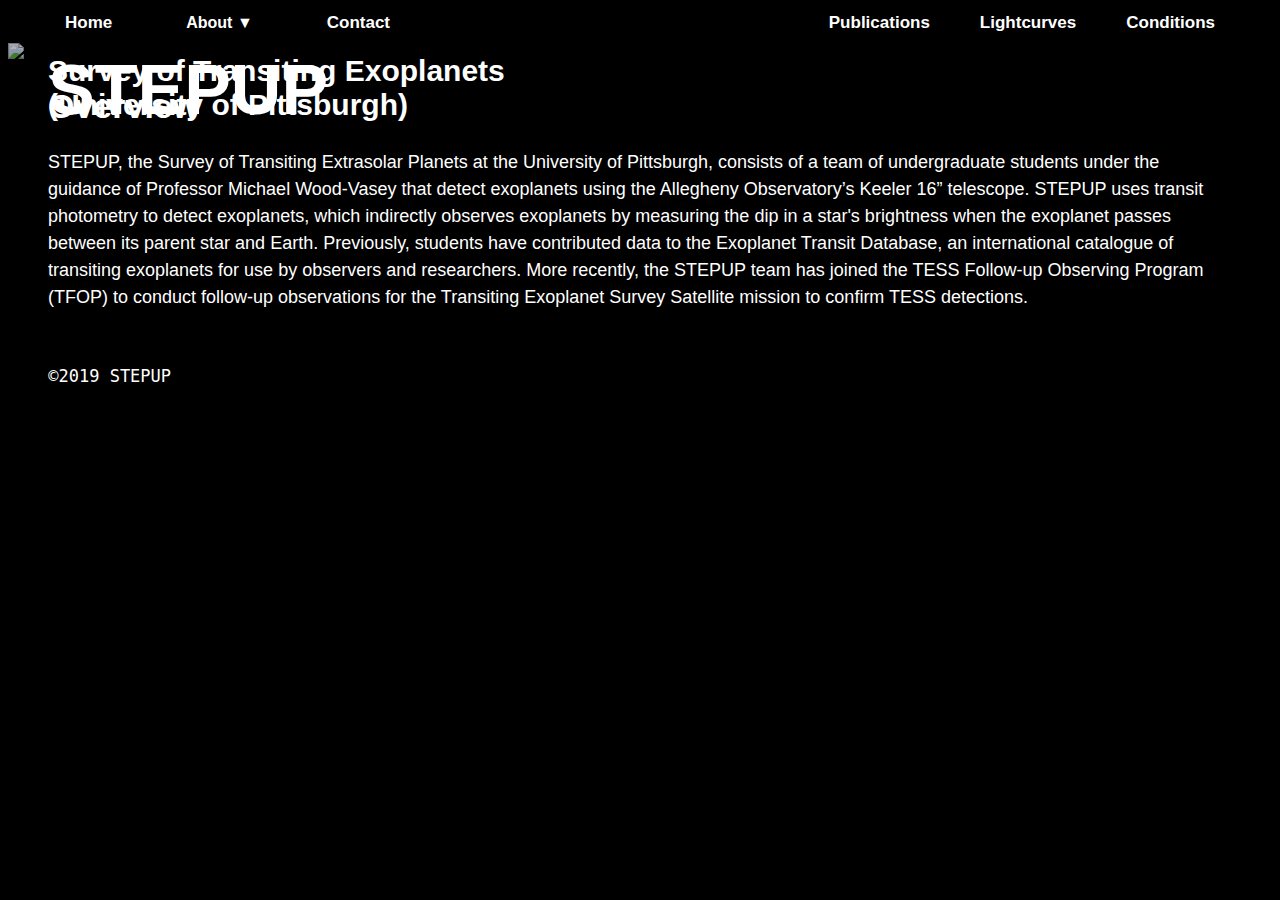
==== index.html @ 63de6e61 "Add files via upload" ====
<!doctype html>
<html>

<head>
    <meta charset="utf-8">
    <title>STEPUP</title>
    <link rel="shortcut icon" href="Images/STEPUP Logo tiny.png" type="image/png" />
    <link href="STEPUPCSS.css" rel="stylesheet" type="text/css">
</head>

<body>
    <nav class="navbar">
        <div class="nav-container">
            <ul class="nav-links left">
                <li><a href="index.html">Home</a></li>
                <div class="dropdown">
                    <button class="dropbtn">About &#9660;</button>
                    <div class="dropdown-content">
                        <a href="STEPUPHistory.html">STEPUP</a>
                        <a href="ExoplanetHistory.html">Exoplanets</a>
                        <a href="DataAnalysis.html">Data Analysis</a>
                        <a href="Targets.html">Targets</a>
                        <a href="Members.html">Members</a>
                        <a href="Info.html">More Information</a>
                    </div>
                </div>
                <li><a href="Contact.html">Contact</a></li>
            </ul>
            <a href="index.html" class="logo"><img src="Images/STEPUP_logo_pure.png" width="auto" height="65px"
                    alt="" /></a>
            <ul class="nav-links right">
                <li><a href="Publications.html">Publications</a></li>
                <li><a href="Lightcurves.html">Lightcurves</a></li>
                <li><a href="Conditions.html">Conditions</a></li>
            </ul>
        </div>
    </nav>
    <section class="pageImage">
        <div class="image-specific">
            <img src="Images/Observatory1-2.png" width="100%" height="auto">
        </div>
        <div class="index_text">
            STEPUP
        </div>
        <div class="below_index_text">Survey of Transiting Exoplanets<br>(University of Pittsburgh)</div>
    </section>
    <h1>Overview</h1>
    <p>STEPUP, the Survey of Transiting Extrasolar Planets at the University of Pittsburgh,
        consists of a team of undergraduate students under the guidance of Professor Michael
        Wood-Vasey that detect exoplanets using the Allegheny Observatory’s Keeler 16” telescope.
        STEPUP uses transit photometry to detect exoplanets, which indirectly observes
        exoplanets by measuring the dip in a star's brightness when the exoplanet
        passes between its parent star and Earth. Previously, students have contributed
        data to the Exoplanet Transit Database, an international catalogue of transiting
        exoplanets for use by observers and researchers. More recently, the STEPUP team
        has joined the TESS Follow-up Observing Program (TFOP) to conduct follow-up observations
        for the Transiting Exoplanet Survey Satellite mission to confirm TESS detections.</p>
    <div style="clear:both;"> </div>
    <br>
    <footer style="color: white; padding-left: 30px">
        <pre> ©2019 STEPUP </pre>
    </footer>
</body>

</html>
---- STEPUPCSS.css ----
@charset "utf-8";
/* CSS Document */

body {
  background-color: rgb(0, 0, 0);
  /* background-image: url(Images/stars.jpg); */
  color: black;
  font-family: "inter", sans-serif;
  font-size: 17px;
}

h1 {
  padding-left: 40px;
  color: #ffffff;
}

p {
  font-size: 18px;
  color: rgb(255, 255, 255);
  line-height: 1.5;
  padding-left: 40px;
  padding-right: 40px;
}

a {
  color: #000143
}

a visited {
  color: #550047
}

.bodysection {
  width: 85%;
  max-width: 800px;
  margin: 30px;
  padding: 20px;
  background-color: #535A92;
  float: left;
}

.centersection {
  width: 90%;
  max-width: 800px;
  margin-left: auto;
  margin-right: auto;
  text-align: justify;
  background-color: rgba(255, 255, 255, 0.5);
  padding: 20px;
  margin-top: 50px;
  margin-bottom: 50px;
  border-radius: 25px;
}

.fatcentersection {
  width: 90%;
  margin-left: auto;
  margin-right: auto;
  text-align: justify;
  background-color: rgba(255, 255, 255, 0.5);
  padding: 20px;
  margin-top: -20px;
  margin-bottom: 50px;
  border-radius: 25px;
  overflow: hidden;
}

.outercenter {
  text-align: center;
}

.imageright {
  float: right;
  width: 48%;
  min-width: 280px;
  padding-right: 20px;
  padding-left: 20px;
  padding-top: 10px;
  padding-bottom: 10px;
}

.imageleft {
  float: left;
  width: 48%;
  min-width: 280px;
  padding-right: 20px;
  padding-left: 20px;
  padding-top: 10px;
  padding-bottom: 10px;
}


.outerlightcurve {
  float: left;
  width: 540px;
  height: 500px;
  padding: 30px;
  color: white;
}

.lightcurve-container {
  display: flex;
  justify-content: center;
}

.lightcurve {
  width: 100%;
  height: auto;
  display: block;
  margin-left: auto;
  margin-right: auto;
  margin-bottom: 10px;
}

.centeredtext {
  text-align: center;
}



#cssmenu,
#cssmenu ul,
#cssmenu li,
#cssmenu a {
  border: none;
  line-height: 1;
  margin: 0;
  padding: 0;
}

#cssmenu {
  height: auto;
  display: block;
  border: 1px solid;
  border-radius: 5px;
  width: auto;
  max-width: 818px;
  /* border-color: #080808; */
  margin: auto;
  padding: 0;
}

#cssmenu>ul {
  list-style: inside none;
  margin: 0;
  padding: 0;
}

#cssmenu>ul>li {
  list-style: inside none;
  float: left;
  display: inline-block;
  position: relative;
  margin: 0;
  padding: 0;
}

#cssmenu.align-center>ul {
  text-align: center;
}

#cssmenu.align-center>ul>li {
  float: none;
  margin-left: -3px;
}

#cssmenu.align-center ul ul {
  text-align: left;
}

#cssmenu.align-center>ul>li:first-child>a {
  border-radius: 0;
}

#cssmenu>ul>li>a {
  outline: none;
  display: block;
  position: relative;
  text-align: center;
  text-decoration: none;
  text-shadow: 1px 1px 0 rgba(0, 0, 0, 0.4);
  font-weight: 700;
  font-size: 14px;
  font-family: "inter", sans-serif;
  border-right: 1px solid #080808;
  color: #ffffff;
  padding: 12px 20px;
}

#cssmenu>ul>li:first-child>a {
  border-radius: 5px 0 0 5px;
}

#cssmenu>ul>li>a:after {
  content: "";
  position: absolute;
  border-right: 0px solid;
  top: -1px;
  bottom: -1px;
  right: -2px;
  z-index: 99;
  border-color: #3c3c3c;
}

#cssmenu ul li.has-sub:hover>a:after {
  top: 0;
  bottom: 0;
}

#cssmenu>ul>li.has-sub>a:before {
  content: "";
  position: absolute;
  top: 18px;
  right: 6px;
  border: 5px solid transparent;
  border-top: 5px solid #ffffff;
}

#cssmenu>ul>li.has-sub:hover>a:before {
  top: 19px;
}

#cssmenu>ul>li.has-sub:hover>a {
  padding-bottom: 14px;
  z-index: 999;
  border-color: #3f3f3f;
}

#cssmenu ul li.has-sub:hover>ul,
#cssmenu ul li.has-sub:hover>div {
  display: block;
}

#cssmenu>ul>li.has-sub>a:hover,
#cssmenu>ul>li.has-sub:hover>a {
  background: #3f3f3f;
  border-color: #3f3f3f;
}

#cssmenu ul li>ul,
#cssmenu ul li>div {
  display: none;
  width: auto;
  position: absolute;
  top: 38px;
  background: #3f3f3f;
  border-radius: 0 0 5px 5px;
  z-index: 999;
  padding: 10px 0;
}

#cssmenu ul li>ul {
  width: 200px;
}

#cssmenu ul ul ul {
  position: absolute;
}

#cssmenu ul ul li:hover>ul {
  left: 100%;
  top: -10px;
  border-radius: 5px;
}

#cssmenu ul li>ul li {
  display: block;
  list-style: inside none;
  position: relative;
  margin: 0;
  padding: 0;
}

#cssmenu ul li>ul li a {
  outline: none;
  display: block;
  position: relative;
  font: 13px "inter", sans-serif;
  color: #ffffff;
  text-decoration: none;
  text-shadow: 1px 1px 0 rgba(0, 0, 0, 0.5);
  margin: 0;
  padding: 8px 20px;
}

#cssmenu,
#cssmenu ul ul>li:hover>a,
#cssmenu ul ul li a:hover {
  background: #3c3c3c;
  background: -moz-linear-gradient(top, #3c3c3c 0%, #222222 100%);
  background: -webkit-gradient(linear, left top, left bottom, color-stop(0%, #3c3c3c), color-stop(100%, #222222));
  background: -webkit-linear-gradient(top, #3c3c3c 0%, #222222 100%);
  background: -o-linear-gradient(top, #3c3c3c 0%, #222222 100%);
  background: -ms-linear-gradient(top, #3c3c3c 0%, #222222 100%);
  background: linear-gradient(top, #3c3c3c 0%, #222222 100%);
}

#cssmenu>ul>li>a:hover {
  background: #080808;
  color: #ffffff;
}

#cssmenu ul ul a:hover {
  color: #ffffff;
}

#cssmenu>ul>li.has-sub>a:hover:before {
  border-top: 5px solid #ffffff;
}


/* my additions */

header {
  margin-bottom: 12px;
  padding-top: 6px;
  padding-left: 6px;
  color: white;
  text-align: center;
}

.navbar {
  background-color: #000000;
  padding-top: 5px;
  padding-bottom: 10px;
}

.nav-container {
  display: flex;
  justify-content: space-between;
  align-items: center;
  max-width: 1200px;
  margin: 0 auto;
  width: 100%;
}

.nav-links {
  display: flex;
  list-style: none;
  margin: 0;
  padding: 0;
}

.nav-links li {
  margin: 0 15px;
}

.nav-links a {
  font-size: 16;
  font-weight: bold;
  color: white;
  text-decoration: none;
  padding: 5px 10px;
  transition: background 0.3s;
}

.nav-links a:hover {
  color: rgba(255, 255, 255, 0.2);
}

.logo {
  transform: translate(50%);
  text-align: center;
}

/* The dropdown container */
.dropdown {
  float: left;
  overflow: hidden;
}

/* Dropdown button */
.dropdown .dropbtn {
  font-size: 16px;
  font-weight: bold;
  border: none;
  outline: none;
  color: white;
  background-color: inherit;
  padding-left: 49px;
  padding-right: 49px;
  font-family: inherit;
  /* Important for vertical align on mobile phones */
  margin: 0;
  /* Important for vertical align on mobile phones */
}

/* Add a red background color to navbar links on hover */
.navbar a:hover,
.dropdown:hover .dropbtn {
  color: rgba(255, 255, 255, 0.5);
  background-color: rgb(0, 0, 0);
}

/* Dropdown content (hidden by default) */
.dropdown-content {
  transform: translate(15%);
  display: none;
  position: absolute;
  background-color: #000000;
  min-width: 160px;
  padding: 12px 16px;
  z-index: 1;
}

/* Links inside the dropdown */
.dropdown-content a {
  float: none;
  color: rgb(255, 255, 255);
  text-decoration: none;
  padding-top: 10px;
  display: block;
  text-align: left;
}

/* Add a grey background color to dropdown links on hover */
.dropdown-content a:hover {
  background-color: #000000;
}

/* Show the dropdown menu on hover */
.dropdown:hover .dropdown-content {
  display: block;
}

.pageImage {

  position: relative;
  height: auto;
}

.index_text {
  color: rgb(255, 255, 255);
  position: absolute;
  font-weight: bold;
  font-size: 70px;
  text-align: left;
  top: 35%;
  padding-left: 40px;
}

.below_index_text {
  color: rgb(255, 255, 255);
  position: absolute;
  font-weight: bold;
  font-size: 30px;
  text-align: left;
  top: 50%;
  padding-left: 40px;
}

.image-specific {
  filter: brightness(70%);
}

.main_content {
  color: rgb(255, 255, 255);
  font-size: 16px;
  padding-left: 40px;
  padding-right: 40px;
}
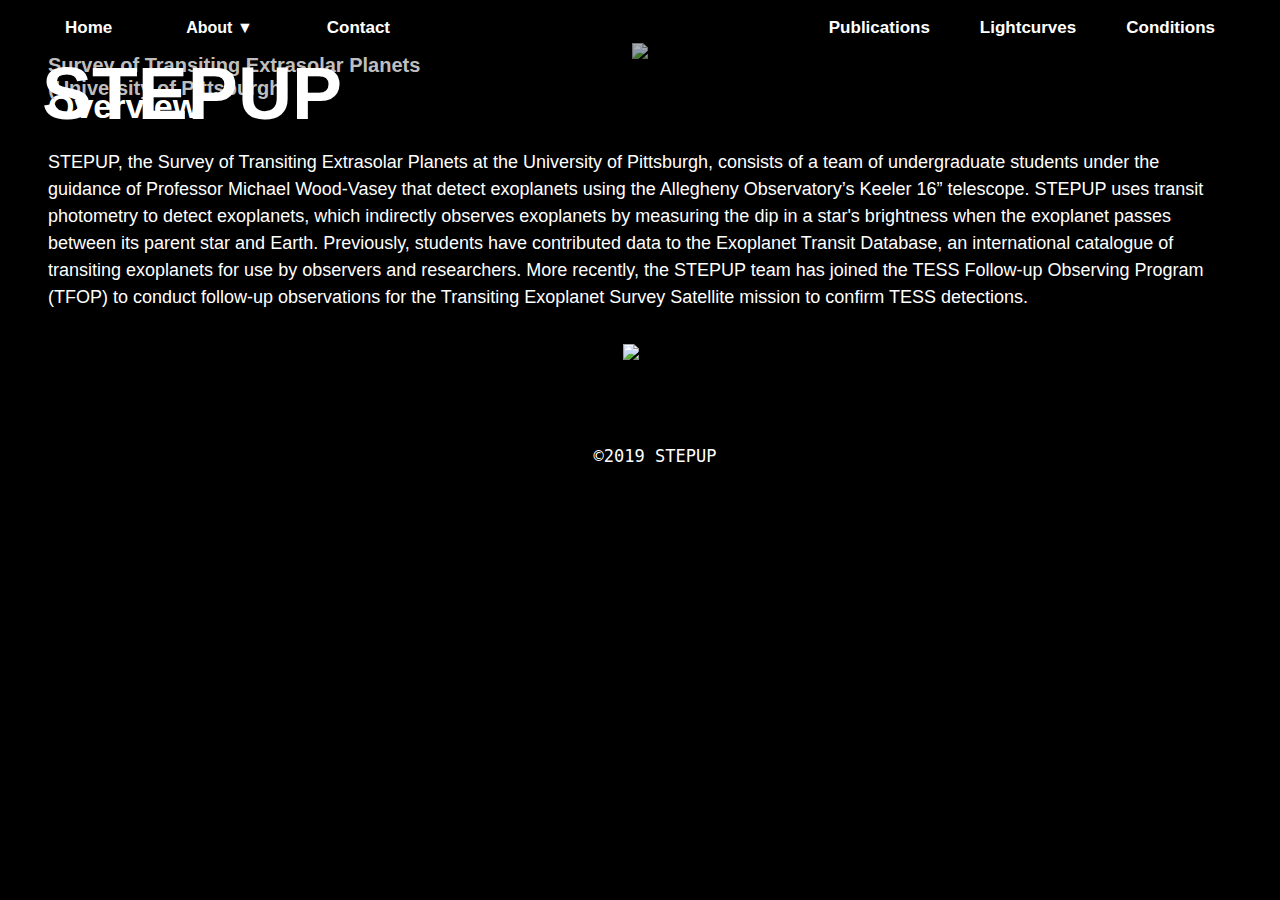
==== commit 97031952: "Add files via upload" ====
--- a/index.html
+++ b/index.html
@@ -33,16 +33,18 @@
                 <li><a href="Lightcurves.html">Lightcurves</a></li>
                 <li><a href="Conditions.html">Conditions</a></li>
             </ul>
+            <!-- Hamburger button -->
+            <div class="hamburger" onclick="toggleMenu()">
+                &#9776; <!-- Hamburger icon -->
+            </div>
         </div>
     </nav>
     <section class="pageImage">
         <div class="image-specific">
             <img src="Images/Observatory1-2.png" width="100%" height="auto">
         </div>
-        <div class="index_text">
-            STEPUP
-        </div>
-        <div class="below_index_text">Survey of Transiting Exoplanets<br>(University of Pittsburgh)</div>
+        <div class="index_text">STEPUP</div>
+        <div class="below_index_text">Survey of Transiting Extrasolar Planets<br>(University of Pittsburgh)</div>
     </section>
     <h1>Overview</h1>
     <p>STEPUP, the Survey of Transiting Extrasolar Planets at the University of Pittsburgh,
@@ -56,10 +58,18 @@
         has joined the TESS Follow-up Observing Program (TFOP) to conduct follow-up observations
         for the Transiting Exoplanet Survey Satellite mission to confirm TESS detections.</p>
     <div style="clear:both;"> </div>
+    <div class="gif">
+        <img src="Images/LowResLightcurve.gif" alt="gif">
+    </div>
     <br>
     <footer style="color: white; padding-left: 30px">
         <pre> ©2019 STEPUP </pre>
     </footer>
 </body>
-
+<script>
+    function toggleMenu() {
+        const navbar = document.querySelector('.nav-container');
+        navbar.classList.toggle('active');
+    }
+</script>
 </html>--- a/STEPUPCSS.css
+++ b/STEPUPCSS.css
@@ -30,285 +30,6 @@
   color: #550047
 }
 
-.bodysection {
-  width: 85%;
-  max-width: 800px;
-  margin: 30px;
-  padding: 20px;
-  background-color: #535A92;
-  float: left;
-}
-
-.centersection {
-  width: 90%;
-  max-width: 800px;
-  margin-left: auto;
-  margin-right: auto;
-  text-align: justify;
-  background-color: rgba(255, 255, 255, 0.5);
-  padding: 20px;
-  margin-top: 50px;
-  margin-bottom: 50px;
-  border-radius: 25px;
-}
-
-.fatcentersection {
-  width: 90%;
-  margin-left: auto;
-  margin-right: auto;
-  text-align: justify;
-  background-color: rgba(255, 255, 255, 0.5);
-  padding: 20px;
-  margin-top: -20px;
-  margin-bottom: 50px;
-  border-radius: 25px;
-  overflow: hidden;
-}
-
-.outercenter {
-  text-align: center;
-}
-
-.imageright {
-  float: right;
-  width: 48%;
-  min-width: 280px;
-  padding-right: 20px;
-  padding-left: 20px;
-  padding-top: 10px;
-  padding-bottom: 10px;
-}
-
-.imageleft {
-  float: left;
-  width: 48%;
-  min-width: 280px;
-  padding-right: 20px;
-  padding-left: 20px;
-  padding-top: 10px;
-  padding-bottom: 10px;
-}
-
-
-.outerlightcurve {
-  float: left;
-  width: 540px;
-  height: 500px;
-  padding: 30px;
-  color: white;
-}
-
-.lightcurve-container {
-  display: flex;
-  justify-content: center;
-}
-
-.lightcurve {
-  width: 100%;
-  height: auto;
-  display: block;
-  margin-left: auto;
-  margin-right: auto;
-  margin-bottom: 10px;
-}
-
-.centeredtext {
-  text-align: center;
-}
-
-
-
-#cssmenu,
-#cssmenu ul,
-#cssmenu li,
-#cssmenu a {
-  border: none;
-  line-height: 1;
-  margin: 0;
-  padding: 0;
-}
-
-#cssmenu {
-  height: auto;
-  display: block;
-  border: 1px solid;
-  border-radius: 5px;
-  width: auto;
-  max-width: 818px;
-  /* border-color: #080808; */
-  margin: auto;
-  padding: 0;
-}
-
-#cssmenu>ul {
-  list-style: inside none;
-  margin: 0;
-  padding: 0;
-}
-
-#cssmenu>ul>li {
-  list-style: inside none;
-  float: left;
-  display: inline-block;
-  position: relative;
-  margin: 0;
-  padding: 0;
-}
-
-#cssmenu.align-center>ul {
-  text-align: center;
-}
-
-#cssmenu.align-center>ul>li {
-  float: none;
-  margin-left: -3px;
-}
-
-#cssmenu.align-center ul ul {
-  text-align: left;
-}
-
-#cssmenu.align-center>ul>li:first-child>a {
-  border-radius: 0;
-}
-
-#cssmenu>ul>li>a {
-  outline: none;
-  display: block;
-  position: relative;
-  text-align: center;
-  text-decoration: none;
-  text-shadow: 1px 1px 0 rgba(0, 0, 0, 0.4);
-  font-weight: 700;
-  font-size: 14px;
-  font-family: "inter", sans-serif;
-  border-right: 1px solid #080808;
-  color: #ffffff;
-  padding: 12px 20px;
-}
-
-#cssmenu>ul>li:first-child>a {
-  border-radius: 5px 0 0 5px;
-}
-
-#cssmenu>ul>li>a:after {
-  content: "";
-  position: absolute;
-  border-right: 0px solid;
-  top: -1px;
-  bottom: -1px;
-  right: -2px;
-  z-index: 99;
-  border-color: #3c3c3c;
-}
-
-#cssmenu ul li.has-sub:hover>a:after {
-  top: 0;
-  bottom: 0;
-}
-
-#cssmenu>ul>li.has-sub>a:before {
-  content: "";
-  position: absolute;
-  top: 18px;
-  right: 6px;
-  border: 5px solid transparent;
-  border-top: 5px solid #ffffff;
-}
-
-#cssmenu>ul>li.has-sub:hover>a:before {
-  top: 19px;
-}
-
-#cssmenu>ul>li.has-sub:hover>a {
-  padding-bottom: 14px;
-  z-index: 999;
-  border-color: #3f3f3f;
-}
-
-#cssmenu ul li.has-sub:hover>ul,
-#cssmenu ul li.has-sub:hover>div {
-  display: block;
-}
-
-#cssmenu>ul>li.has-sub>a:hover,
-#cssmenu>ul>li.has-sub:hover>a {
-  background: #3f3f3f;
-  border-color: #3f3f3f;
-}
-
-#cssmenu ul li>ul,
-#cssmenu ul li>div {
-  display: none;
-  width: auto;
-  position: absolute;
-  top: 38px;
-  background: #3f3f3f;
-  border-radius: 0 0 5px 5px;
-  z-index: 999;
-  padding: 10px 0;
-}
-
-#cssmenu ul li>ul {
-  width: 200px;
-}
-
-#cssmenu ul ul ul {
-  position: absolute;
-}
-
-#cssmenu ul ul li:hover>ul {
-  left: 100%;
-  top: -10px;
-  border-radius: 5px;
-}
-
-#cssmenu ul li>ul li {
-  display: block;
-  list-style: inside none;
-  position: relative;
-  margin: 0;
-  padding: 0;
-}
-
-#cssmenu ul li>ul li a {
-  outline: none;
-  display: block;
-  position: relative;
-  font: 13px "inter", sans-serif;
-  color: #ffffff;
-  text-decoration: none;
-  text-shadow: 1px 1px 0 rgba(0, 0, 0, 0.5);
-  margin: 0;
-  padding: 8px 20px;
-}
-
-#cssmenu,
-#cssmenu ul ul>li:hover>a,
-#cssmenu ul ul li a:hover {
-  background: #3c3c3c;
-  background: -moz-linear-gradient(top, #3c3c3c 0%, #222222 100%);
-  background: -webkit-gradient(linear, left top, left bottom, color-stop(0%, #3c3c3c), color-stop(100%, #222222));
-  background: -webkit-linear-gradient(top, #3c3c3c 0%, #222222 100%);
-  background: -o-linear-gradient(top, #3c3c3c 0%, #222222 100%);
-  background: -ms-linear-gradient(top, #3c3c3c 0%, #222222 100%);
-  background: linear-gradient(top, #3c3c3c 0%, #222222 100%);
-}
-
-#cssmenu>ul>li>a:hover {
-  background: #080808;
-  color: #ffffff;
-}
-
-#cssmenu ul ul a:hover {
-  color: #ffffff;
-}
-
-#cssmenu>ul>li.has-sub>a:hover:before {
-  border-top: 5px solid #ffffff;
-}
-
-
 /* my additions */
 
 header {
@@ -322,7 +43,9 @@
 .navbar {
   background-color: #000000;
   padding-top: 5px;
-  padding-bottom: 10px;
+  padding-bottom: 5px;
+  z-index: 100;
+  position: relative;
 }
 
 .nav-container {
@@ -339,6 +62,7 @@
   list-style: none;
   margin: 0;
   padding: 0;
+  padding-top: 5px;
 }
 
 .nav-links li {
@@ -359,6 +83,7 @@
 }
 
 .logo {
+  padding-top: 5px;
   transform: translate(50%);
   text-align: center;
 }
@@ -385,7 +110,6 @@
   /* Important for vertical align on mobile phones */
 }
 
-/* Add a red background color to navbar links on hover */
 .navbar a:hover,
 .dropdown:hover .dropbtn {
   color: rgba(255, 255, 255, 0.5);
@@ -394,13 +118,13 @@
 
 /* Dropdown content (hidden by default) */
 .dropdown-content {
-  transform: translate(15%);
+  transform: translate(12%);
   display: none;
   position: absolute;
   background-color: #000000;
   min-width: 160px;
   padding: 12px 16px;
-  z-index: 1;
+  z-index: 101;
 }
 
 /* Links inside the dropdown */
@@ -424,26 +148,30 @@
 }
 
 .pageImage {
-
+  background-color: black;
+  color: white;
+  text-align: center;
   position: relative;
   height: auto;
+  z-index: 1;
 }
 
 .index_text {
   color: rgb(255, 255, 255);
   position: absolute;
   font-weight: bold;
-  font-size: 70px;
+  font-size: 75px;
   text-align: left;
   top: 35%;
-  padding-left: 40px;
+  padding-left: 34px;
+  z-index: inherit;
 }
 
 .below_index_text {
-  color: rgb(255, 255, 255);
+  color: rgb(190, 190, 190);
   position: absolute;
   font-weight: bold;
-  font-size: 30px;
+  font-size: 20px;
   text-align: left;
   top: 50%;
   padding-left: 40px;
@@ -453,9 +181,131 @@
   filter: brightness(70%);
 }
 
+.image-specific-lk {
+  filter: brightness(40%);
+}
+
+.image-specific-conditions{
+  filter: brightness(30%)
+}
+.index_text-lk {
+  color: rgb(255, 255, 255);
+  position: absolute;
+  font-weight: bold;
+  font-size: 75px;
+  text-align: left;
+  top: 35%;
+  padding-left: 34px;
+}
+
 .main_content {
   color: rgb(255, 255, 255);
   font-size: 16px;
   padding-left: 40px;
   padding-right: 40px;
-}+}
+
+.gif {
+  display: block; 
+  margin-left: auto; 
+  margin-right: auto; 
+  padding-top: 15px;
+  padding-bottom: 15px;
+  width: 50%; /* or any percentage or fixed width you prefer */
+  height: auto;
+  text-align: center; /* Centers the GIF within the container if any text is around it */
+}
+
+/* Three image containers (use 25% for four, and 50% for two, etc) */
+.column {
+  float: left;
+  width: 50%;
+  padding-top: 15px;
+  padding-bottom: 15px;
+  height: auto;
+  padding: 5px;
+}
+
+/* Clear floats after image containers */
+.row::after {
+  content: "";
+  clear: both;
+  display: table;
+}
+
+.contact-links a{
+  color:rgb(0, 0, 0); 
+}
+
+footer {
+  background-color: black;
+  color: white;
+  text-align: center;
+  padding: 10px 0;
+  margin-top: 20px;
+}
+
+/* Style for the hamburger button */
+.hamburger {
+  display: none;
+  font-size: 30px;
+  cursor: pointer;
+  padding-bottom: 10px;
+}
+
+/* Media query to show the hamburger button on small screens */
+@media (max-width: 1200px) {
+
+  .nav-links.left, .nav-links.right {
+      display: none;
+      width: 100%;
+      text-align: center;
+      position: absolute;
+      top: 60px; /* Position dropdown below the navbar */
+      left: 0;
+      background-color: #000000;
+      flex-direction: column;
+      padding: 10px 0;
+      top: 80px;
+  }
+
+  .nav-links li {
+      margin: 0;
+      padding: 10px 0;
+      width: 100%; /* Make links take up full width */
+  }
+
+  .logo {
+    padding-top: 5px;
+    transform: translate(50%);
+    text-align: center;
+  }
+
+  .hamburger {
+      display: block;
+      color: white;
+      padding-right: 10px;
+  }
+
+  .nav-container.active .nav-links.left,
+  .nav-container.active .nav-links.right {
+      display: flex;
+  }
+
+  /* Ensure dropdown menu is aligned below the dropdown button */
+  .dropdown-content {
+      background-color: #000000;
+      position: static;
+      box-shadow: none;
+      display: block;
+      width: 78%;
+      padding-top: 70px;
+      z-index: 100;
+  }
+
+  .dropdown-content a {
+      padding-top: 20px;
+      padding: 10px;
+      text-align: center; /* Align links to the left */
+  }
+}
